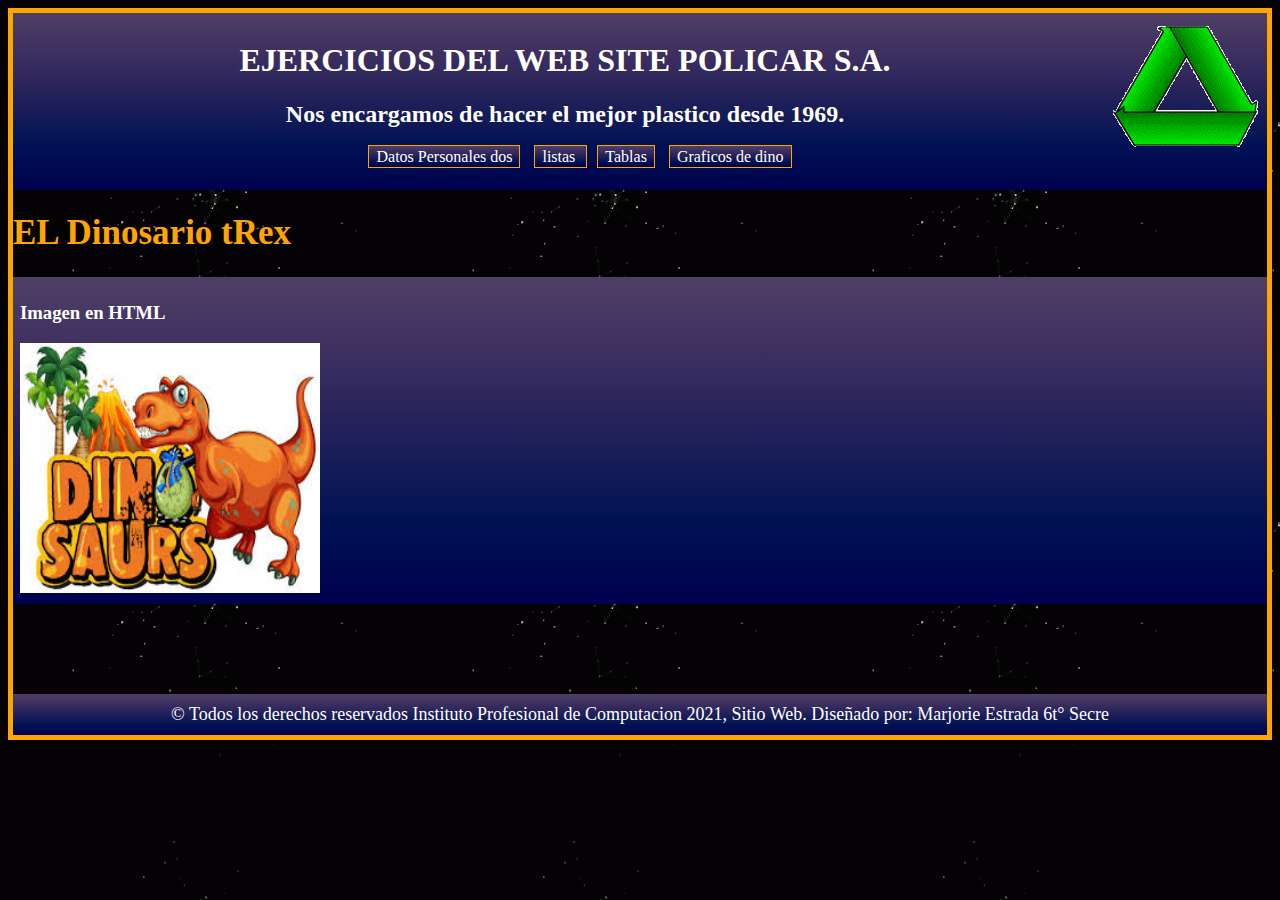
==== imagen.html @ e0d245b1 "Propiedades compuestas" ====
<!DOCTYPE html>
 <html>
 <head>
 	<title>My primera pagina web para Coursera</title>
 	<link rel="stylesheet" type="text/css" href="estilo.css">
  <style>
      header{
      background-image: linear-gradient(180deg, #4f3f66 0, #3b2e5f 25%, #1f1f59 50%, #001253 75%, #00004e 100%);
      padding: 8px;
      }

      body{
      background-image: url(imagen/bg.gif); 
      border: 5px solid orange;
      }
    </style>
 </head>
 
 <body text="white" link="blue" alink="red" vlink="green">
<header align = "center">
<img src = "imagen/dos.gif" align="right">
  <h1>EJERCICIOS DEL WEB SITE POLICAR S.A.</h1>
  <h2>Nos encargamos de hacer el mejor plastico desde 1969.</h2>

<div id="navegador">
<ul>
 <li><a href="index.html">Datos Personales dos</a></li>
 <li><a href="listas.html">listas </a></li>
 <li><a href="tablas.html">Tablas</a></li>
 <li><a href="imagen.html">Graficos de dino</a></li>
</ul>
</div>
</header>


<h1 style="color: orange; font-size: 35px;">EL Dinosario tRex</h1>
<div style="background-image: linear-gradient(180deg, #4f3f66 0, #3b2e5f 25%, #1f1f59 50%, #001253 75%, #00004e 100%); padding: 7px;"> 
<h3> Imagen en HTML </h3>
 <img src="imagen/dino.jpg" width="300" height="250">
</div>

<br><br><br><br><br>
<footer id="footer">
  &#169; Todos los derechos reservados Instituto Profesional de Computacion 2021, Sitio Web. Diseñado por: Marjorie Estrada 6t° Secre
</footer>
</body>
 </html>
---- estilo.css ----
#navegador ul{
   list-style-type: none;
   text-align: center;
}
#navegador li{
   display: inline;
   text-align: center;
   margin: 0 10px 0 0;
}
#navegador li a {
   padding: 2px 7px 2px 7px;
   color: #fff;
   background-image: linear-gradient(180deg, #4f3f66 0, #3b2e5f 25%, #1f1f59 50%, #001253 75%, #00004e 100%);
   border: 1px solid orange;
   text-decoration: none;
}
#navegador li a:hover{
   background-color: #333333;
   color: orange;
}
#footer{
   background-image: linear-gradient(180deg, #4f3f66 0, #3b2e5f 25%, #1f1f59 50%, #001253 75%, #00004e 100%);
   text-align:center;
   font-size: 18px;
   padding: 10px;
}
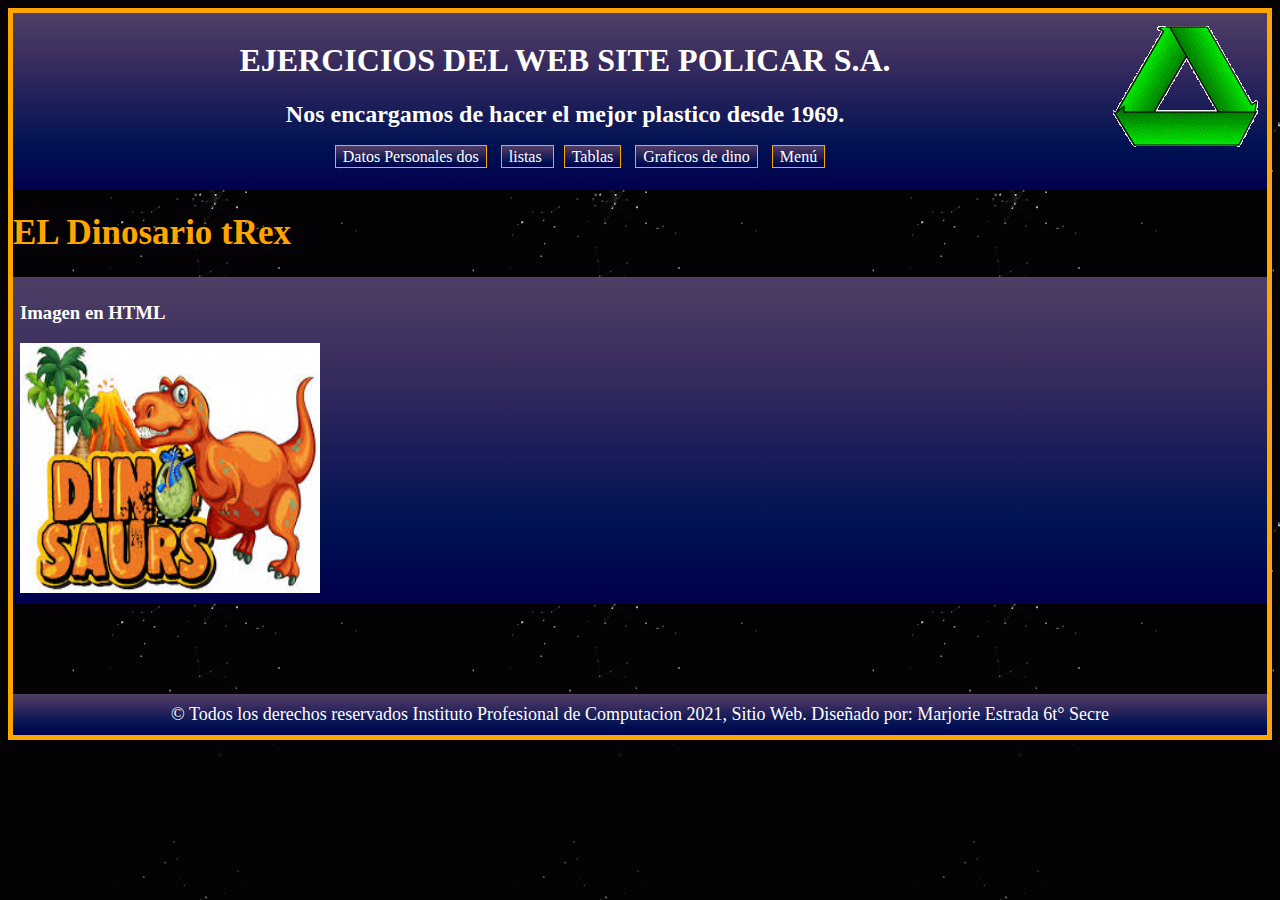
==== commit dba9cec8: "media" ====
--- a/imagen.html
+++ b/imagen.html
@@ -28,6 +28,7 @@
  <li><a href="listas.html">listas </a></li>
  <li><a href="tablas.html">Tablas</a></li>
  <li><a href="imagen.html">Graficos de dino</a></li>
+ <li><a href="menu.html">Menú</a></li>
 </ul>
 </div>
 </header>
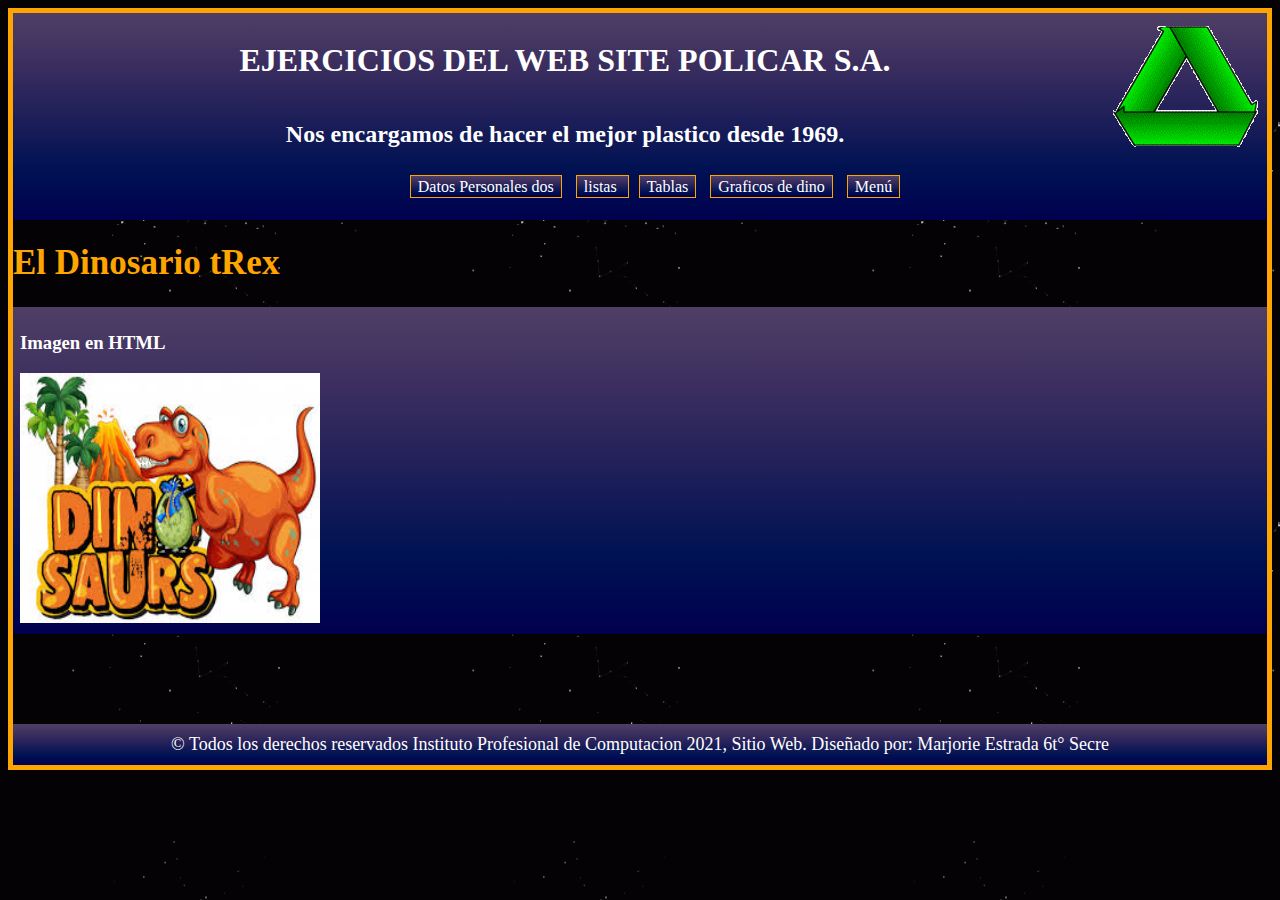
==== commit 0cb98ab4: "Media, y compuesto" ====
--- a/imagen.html
+++ b/imagen.html
@@ -34,7 +34,7 @@
 </header>
 
 
-<h1 style="color: orange; font-size: 35px;">EL Dinosario tRex</h1>
+<h1 style="color: orange; font-size: 35px;">El Dinosario tRex</h1>
 <div style="background-image: linear-gradient(180deg, #4f3f66 0, #3b2e5f 25%, #1f1f59 50%, #001253 75%, #00004e 100%); padding: 7px;"> 
 <h3> Imagen en HTML </h3>
  <img src="imagen/dino.jpg" width="300" height="250">
--- a/estilo.css
+++ b/estilo.css
@@ -25,3 +25,251 @@
    font-size: 18px;
    padding: 10px;
 }
+
+
+*{
+  
+    box-sizing: border-box; 
+  }
+
+#box{
+ 
+    padding:20px;
+}
+ 
+#cosita{
+   background-image: linear-gradient(180deg, #4f3f66 0, #3b2e5f 25%, #1f1f59 50%, #001253 75%, #00004e 100%); padding: 7px;
+} 
+h2{
+    margin-bottom: 30px;
+    padding-top: 20px;
+    text-align: center;
+  
+}
+
+#highlight {
+    background-color: pink;
+    border: 3px solid white;
+    font-size:24px;
+    font-weight: bold;
+    color:black;
+    font-style: normal;
+    float: right;
+    padding: 10px 30px 10px 30px;
+}
+#highlight2 {
+    background-color:pink;
+    border: 3px solid white;
+    font-size:24px;
+    font-weight: bold;
+    color:black;
+    font-style: normal;
+    float: right;
+    padding: 10px 30px 10px 30px;
+}
+#highlight3 {
+     
+    background-color: pink;
+    border: 3px solid white;
+    font-size:24px;
+    font-weight: bold;
+    color:black;
+    font-style: normal;
+    float: right;
+    padding: 10px 30px 10px 30px;
+}
+#highlight4 {
+     
+    background-color:pink;
+    border: 3px solid white;
+    font-size:24px;
+    font-weight: bold;
+    color:black;
+    font-style: normal;
+    float: right;
+    padding: 10px 30px 10px 30px;
+}
+
+ 
+
+#p1 {
+    padding: 60px 20px 10px 20px;
+    border: 3px solid;
+    font-size:18px;
+    background-color:#3e5f8a;
+    color:white;
+    font-weight: bold;
+    
+    margin: 1px;
+  }
+
+#p2 {
+     padding: 60px 20px 10px 20px;
+    border: 3px solid;
+    font-size:18px;
+    background-color:#3e5f8a;
+    color:white;
+    font-weight: bold;
+  
+    margin: 1px;
+    }
+
+#p3 {
+    padding: 60px 20px 10px 20px;
+    border: 3px solid;
+    font-size:18px;
+    background-color:#3e5f8a;
+    color:white;
+    font-weight: bold;
+   
+    margin: 1px;
+   }
+#p4 {
+    padding: 60px 20px 10px 20px;
+    border: 3px solid;
+    font-size:18px;
+    background-color:#3e5f8a;
+    color:white;
+    font-weight: bold;
+    font-style: italic;
+    margin: 1px;
+   }
+/* RESPONSIVE WORK DEVICE */
+
+.fili {
+  width: 100%;
+}
+@media (min-width:992px)
+{
+.col1, .col2, .col3, .col4, .col5, .col6,.col7, .col8, .col9,.col10, .col11, .col12 {
+  float: left; 
+  
+} 
+.col1{
+  width: 8.33%;
+}
+.col2{
+  width: 16.66%;
+}
+.col3{
+  width: 25%;
+}
+.col4{
+  width: 33.33%;
+}
+.col5{
+  width: 41.66%;
+}
+.col6{
+  width: 50%;
+}
+.col7{
+  width: 58.33%;
+}
+.col8{
+  width: 66.66%;
+}
+.col9{
+  width: 74.99%;
+}
+.col10{
+  width: 83.33%;
+}
+.col11{
+  width: 91.66%;
+}
+.col12{
+  width: 100%;
+}
+       
+}
+@media (min-width:768px) and (max-width:991px)
+{
+.coli1, .coli2, .coli3, .coli4, .coli5, .coli6,.coli7, .coli8, .coli9,.coli10, .coli11, .coli12 {
+  float: left; 
+} 
+.coli1{
+  width: 33.33%;
+}
+.coli2{
+  width: 33.33%;
+}
+.coli3{
+  width: 33.33%;
+}
+.coli4{
+  width: 33.33%;
+}
+.coli5{
+  width: 41.66%;
+}
+.coli6{
+  width: 50%;
+}
+.coli7{
+  width: 58.33%;
+}
+.coli8{
+  width: 66.66%;
+}
+.coli9{
+  width: 74.99%;
+}
+.coli10{
+  width: 83.33%;
+}
+.coli11{
+  width: 91.66%;
+}
+.coli12{
+  width: 100%;
+}
+        
+}
+@media (min-width:767px)
+{
+.colp1, .colp2, .colp3, .colp4, .colp5, .colp6,.colp7, .colp8, .colp9,.colp10, .colp11, .colp12 {
+  float: left; 
+} 
+.colp1{
+  width: 100%;
+}
+.colp2{
+  width: 100%;
+}
+.colp3{
+  width: 100%;
+}
+.colp4{
+  width: 33.33%;
+}
+.colp5{
+  width: 41.66%;
+}
+.colp6{
+  width: 50%;
+}
+.colp7{
+  width: 58.33%;
+}
+.colp8{
+  width: 66.66%;
+}
+.colp9{
+  width: 74.99%;
+}
+.colp10{
+  width: 83.33%;
+}
+.colp11{
+  width: 91.66%;
+}
+.colp12{
+  width: 100%;
+}
+#cosita{
+     position: relative;
+   
+}
+         
+}